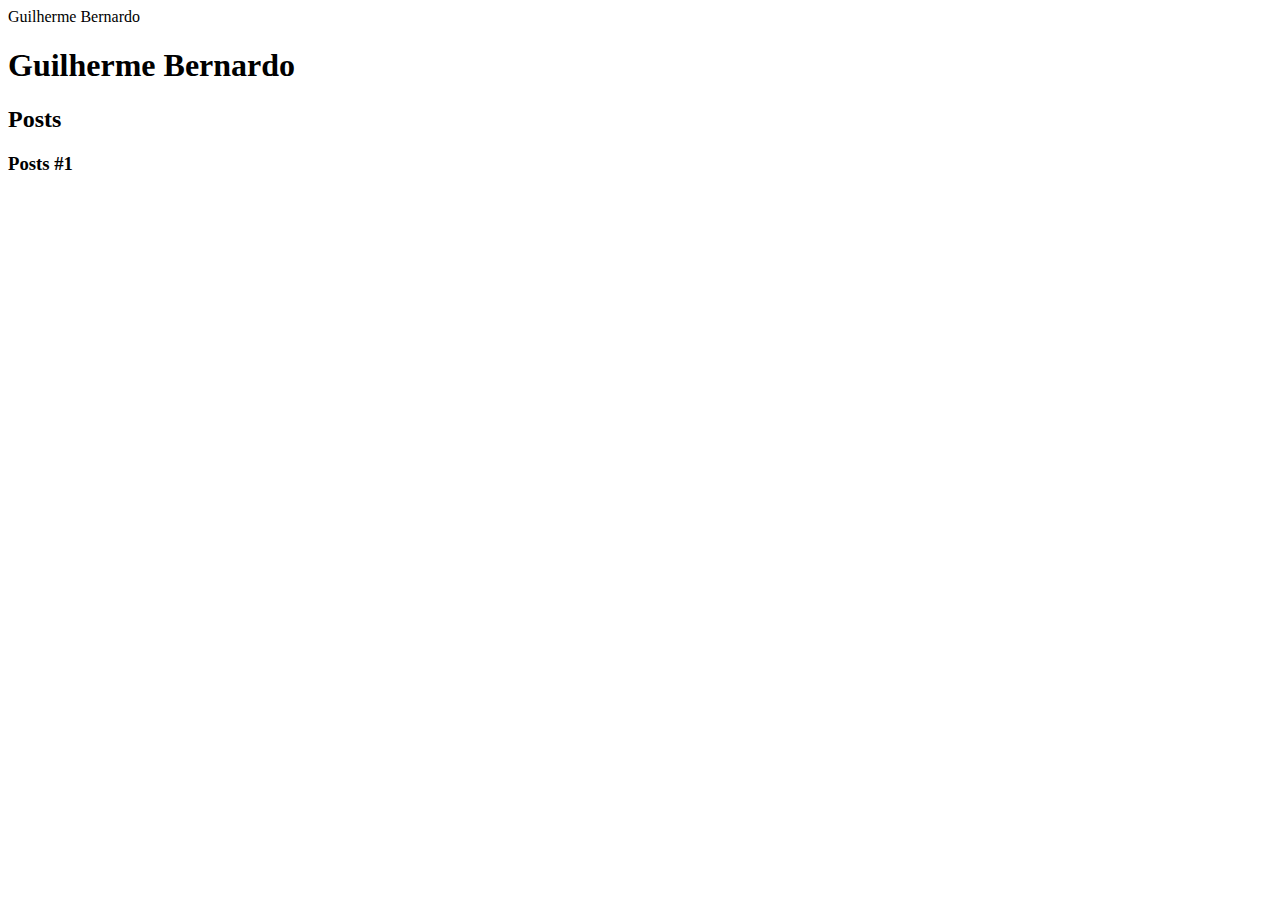
==== HTML/index.html @ 71d98913 "modfic no html" ====
<!DOCTYPE html>
<html>
    <head>
        <meta charset="utf-8"
        <title>Guilherme Bernardo</title>
    </head>
    <body>
        <header>
            <h1>Guilherme Bernardo</h1>
        </header>
        <section>
            <header>
                <h2>Posts</h2>
            </header>
            <article>
                <header>
                    <h3>Posts #1</h3>
                </header>
            </article>
        </section>
        <footer></footer>
    </body>
</html>
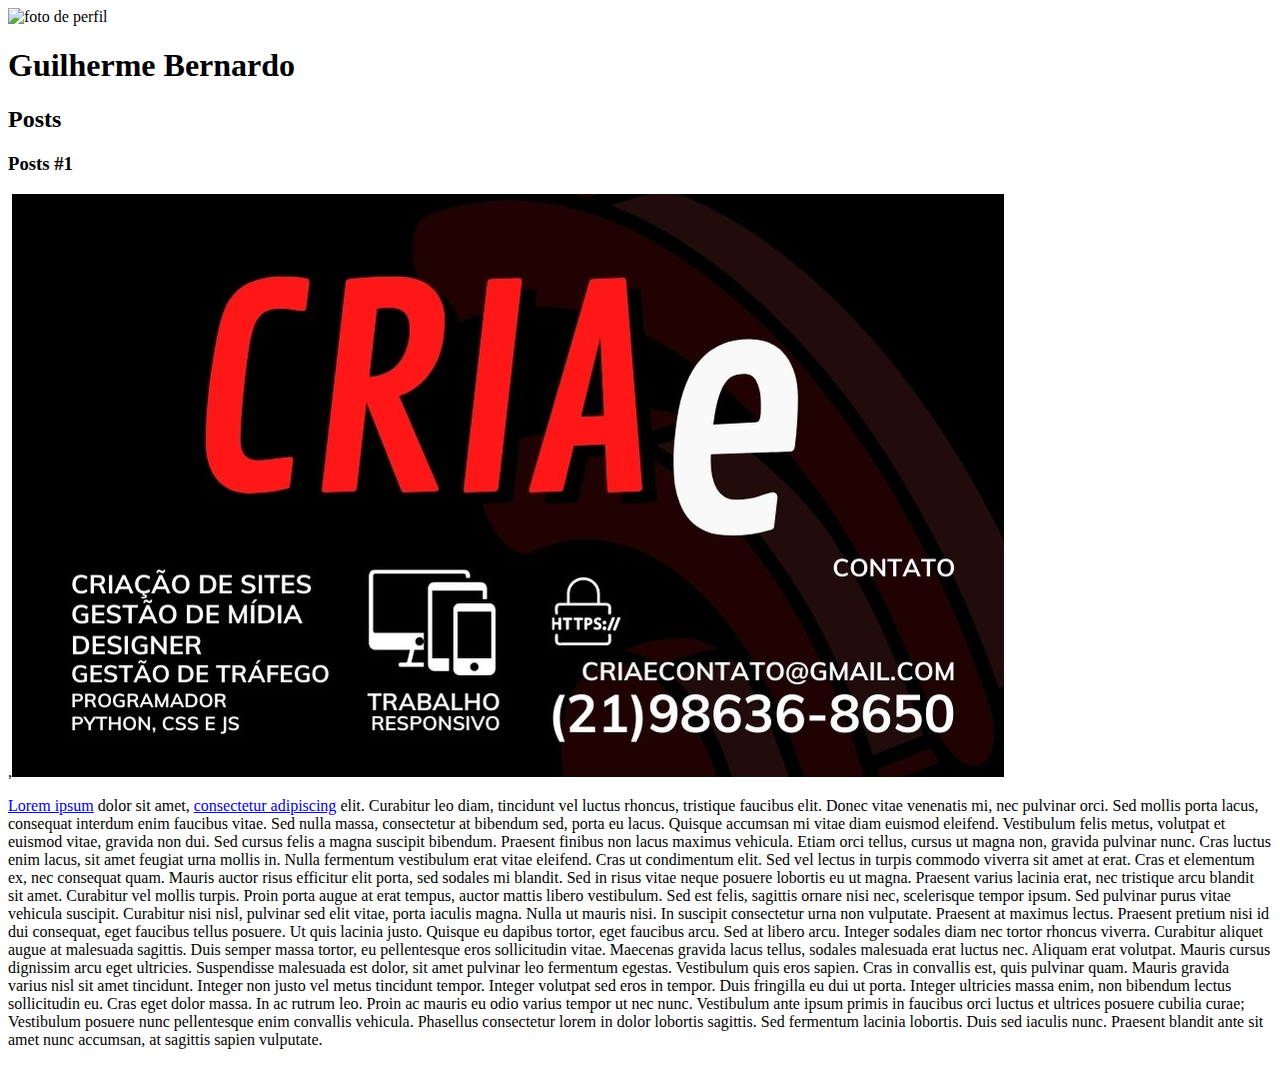
==== commit 6cbc190b: "modfic no html" ====
--- a/HTML/index.html
+++ b/HTML/index.html
@@ -1,11 +1,12 @@
 <!DOCTYPE html>
 <html>
     <head>
-        <meta charset="utf-8"
+        <meta charset="utf-8">
         <title>Guilherme Bernardo</title>
     </head>
     <body>
         <header>
+            <img src="perfildoguib.jpg" alt="foto de perfil">
             <h1>Guilherme Bernardo</h1>
         </header>
         <section>
@@ -16,6 +17,10 @@
                 <header>
                     <h3>Posts #1</h3>
                 </header>
+                ,<img src="cartãoCRIAe.jpg" alt="cartão de visita">
+                <p>
+                    <a href="mailto:criaecontato@gmail.com">Lorem ipsum</a> dolor sit amet, <a href="httpps://criae.website"target="_blank">consectetur adipiscing</a> elit. Curabitur leo diam, tincidunt vel luctus rhoncus, tristique faucibus elit. Donec vitae venenatis mi, nec pulvinar orci. Sed mollis porta lacus, consequat interdum enim faucibus vitae. Sed nulla massa, consectetur at bibendum sed, porta eu lacus. Quisque accumsan mi vitae diam euismod eleifend. Vestibulum felis metus, volutpat et euismod vitae, gravida non dui. Sed cursus felis a magna suscipit bibendum. Praesent finibus non lacus maximus vehicula. Etiam orci tellus, cursus ut magna non, gravida pulvinar nunc. Cras luctus enim lacus, sit amet feugiat urna mollis in. Nulla fermentum vestibulum erat vitae eleifend. Cras ut condimentum elit. Sed vel lectus in turpis commodo viverra sit amet at erat. Cras et elementum ex, nec consequat quam. Mauris auctor risus efficitur elit porta, sed sodales mi blandit. Sed in risus vitae neque posuere lobortis eu ut magna. Praesent varius lacinia erat, nec tristique arcu blandit sit amet. Curabitur vel mollis turpis. Proin porta augue at erat tempus, auctor mattis libero vestibulum. Sed est felis, sagittis ornare nisi nec, scelerisque tempor ipsum. Sed pulvinar purus vitae vehicula suscipit. Curabitur nisi nisl, pulvinar sed elit vitae, porta iaculis magna. Nulla ut mauris nisi. In suscipit consectetur urna non vulputate. Praesent at maximus lectus. Praesent pretium nisi id dui consequat, eget faucibus tellus posuere. Ut quis lacinia justo. Quisque eu dapibus tortor, eget faucibus arcu. Sed at libero arcu. Integer sodales diam nec tortor rhoncus viverra. Curabitur aliquet augue at malesuada sagittis. Duis semper massa tortor, eu pellentesque eros sollicitudin vitae. Maecenas gravida lacus tellus, sodales malesuada erat luctus nec. Aliquam erat volutpat. Mauris cursus dignissim arcu eget ultricies. Suspendisse malesuada est dolor, sit amet pulvinar leo fermentum egestas. Vestibulum quis eros sapien. Cras in convallis est, quis pulvinar quam. Mauris gravida varius nisl sit amet tincidunt. Integer non justo vel metus tincidunt tempor. Integer volutpat sed eros in tempor. Duis fringilla eu dui ut porta. Integer ultricies massa enim, non bibendum lectus sollicitudin eu. Cras eget dolor massa. In ac rutrum leo. Proin ac mauris eu odio varius tempor ut nec nunc. Vestibulum ante ipsum primis in faucibus orci luctus et ultrices posuere cubilia curae; Vestibulum posuere nunc pellentesque enim convallis vehicula. Phasellus consectetur lorem in dolor lobortis sagittis. Sed fermentum lacinia lobortis. Duis sed iaculis nunc. Praesent blandit ante sit amet nunc accumsan, at sagittis sapien vulputate.
+                </p>
             </article>
         </section>
         <footer></footer>
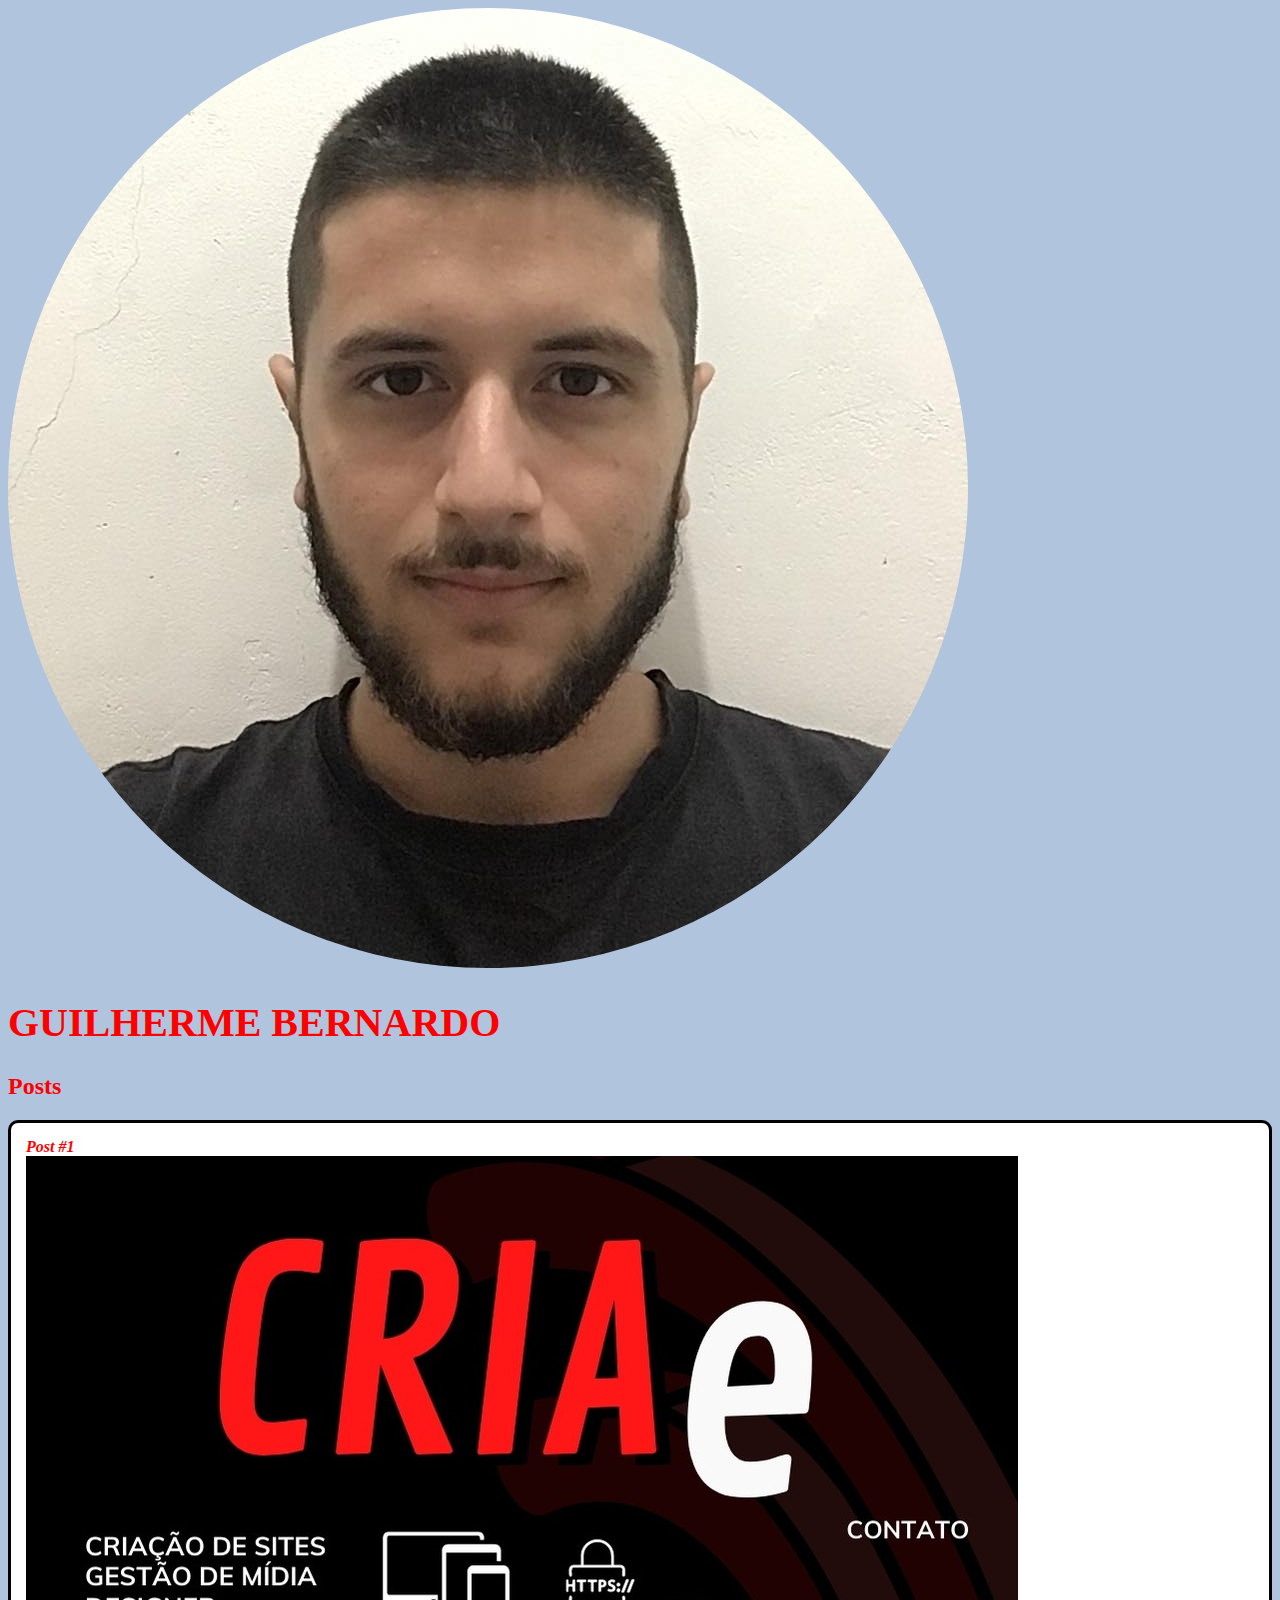
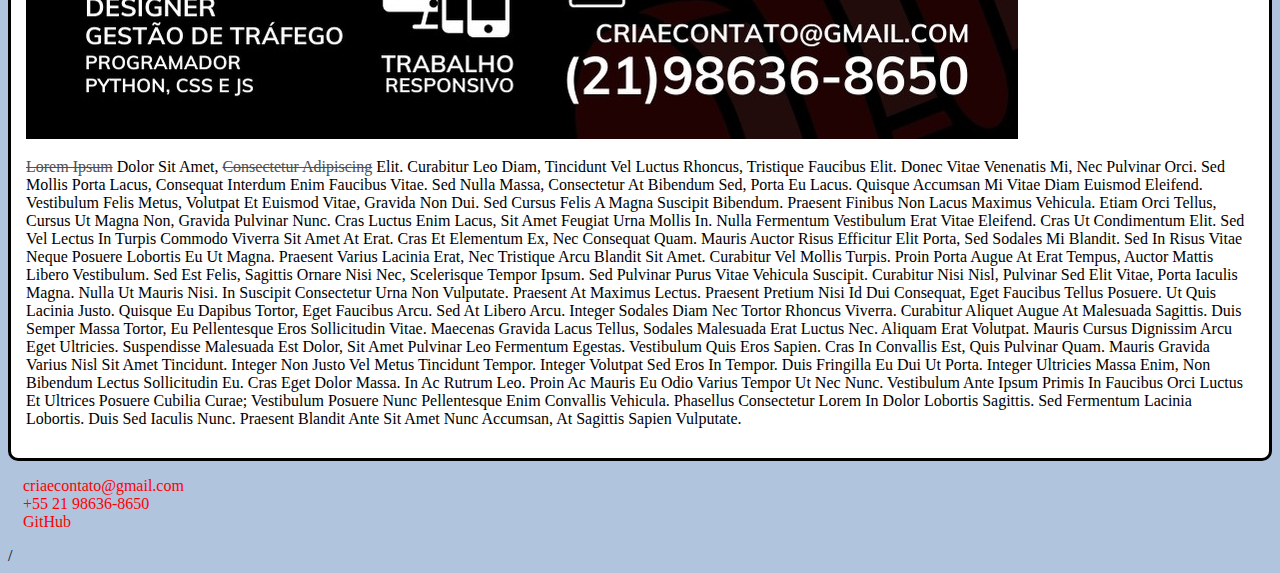
==== commit 42041efa: "modfic no html + modfic no css" ====
--- a/HTML/index.html
+++ b/HTML/index.html
@@ -3,26 +3,33 @@
     <head>
         <meta charset="utf-8">
         <title>Guilherme Bernardo</title>
+        <link rel="stylesheet" href="style.css">
     </head>
     <body>
         <header>
-            <img src="perfildoguib.jpg" alt="foto de perfil">
-            <h1>Guilherme Bernardo</h1>
+            <img src="perfilguib.jpg" alt="foto de perfil" class="foto">
+            <h1 id="title">Guilherme Bernardo</h1>
         </header>
         <section>
             <header>
-                <h2>Posts</h2>
+                <h2 class="subtitle">Posts</h2>
             </header>
-            <article>
+            <article class="post">
                 <header>
-                    <h3>Posts #1</h3>
+                    <h3 class="post_title">Post #1</h3>
                 </header>
-                ,<img src="cartãoCRIAe.jpg" alt="cartão de visita">
-                <p>
+                <img src="cartãoCRIAe.jpg" alt="cartão de visita" class="post_image">
+                <p class="post_content">
                     <a href="mailto:criaecontato@gmail.com">Lorem ipsum</a> dolor sit amet, <a href="httpps://criae.website"target="_blank">consectetur adipiscing</a> elit. Curabitur leo diam, tincidunt vel luctus rhoncus, tristique faucibus elit. Donec vitae venenatis mi, nec pulvinar orci. Sed mollis porta lacus, consequat interdum enim faucibus vitae. Sed nulla massa, consectetur at bibendum sed, porta eu lacus. Quisque accumsan mi vitae diam euismod eleifend. Vestibulum felis metus, volutpat et euismod vitae, gravida non dui. Sed cursus felis a magna suscipit bibendum. Praesent finibus non lacus maximus vehicula. Etiam orci tellus, cursus ut magna non, gravida pulvinar nunc. Cras luctus enim lacus, sit amet feugiat urna mollis in. Nulla fermentum vestibulum erat vitae eleifend. Cras ut condimentum elit. Sed vel lectus in turpis commodo viverra sit amet at erat. Cras et elementum ex, nec consequat quam. Mauris auctor risus efficitur elit porta, sed sodales mi blandit. Sed in risus vitae neque posuere lobortis eu ut magna. Praesent varius lacinia erat, nec tristique arcu blandit sit amet. Curabitur vel mollis turpis. Proin porta augue at erat tempus, auctor mattis libero vestibulum. Sed est felis, sagittis ornare nisi nec, scelerisque tempor ipsum. Sed pulvinar purus vitae vehicula suscipit. Curabitur nisi nisl, pulvinar sed elit vitae, porta iaculis magna. Nulla ut mauris nisi. In suscipit consectetur urna non vulputate. Praesent at maximus lectus. Praesent pretium nisi id dui consequat, eget faucibus tellus posuere. Ut quis lacinia justo. Quisque eu dapibus tortor, eget faucibus arcu. Sed at libero arcu. Integer sodales diam nec tortor rhoncus viverra. Curabitur aliquet augue at malesuada sagittis. Duis semper massa tortor, eu pellentesque eros sollicitudin vitae. Maecenas gravida lacus tellus, sodales malesuada erat luctus nec. Aliquam erat volutpat. Mauris cursus dignissim arcu eget ultricies. Suspendisse malesuada est dolor, sit amet pulvinar leo fermentum egestas. Vestibulum quis eros sapien. Cras in convallis est, quis pulvinar quam. Mauris gravida varius nisl sit amet tincidunt. Integer non justo vel metus tincidunt tempor. Integer volutpat sed eros in tempor. Duis fringilla eu dui ut porta. Integer ultricies massa enim, non bibendum lectus sollicitudin eu. Cras eget dolor massa. In ac rutrum leo. Proin ac mauris eu odio varius tempor ut nec nunc. Vestibulum ante ipsum primis in faucibus orci luctus et ultrices posuere cubilia curae; Vestibulum posuere nunc pellentesque enim convallis vehicula. Phasellus consectetur lorem in dolor lobortis sagittis. Sed fermentum lacinia lobortis. Duis sed iaculis nunc. Praesent blandit ante sit amet nunc accumsan, at sagittis sapien vulputate.
                 </p>
             </article>
         </section>
-        <footer></footer>
+        <footer>
+            <ul class="contact_list">
+                <li><a href="mailto:criaecontato@gmail.com">criaecontato@gmail.com</a></li>
+                <li><a href="tell:+5521986368650">+55 21 98636-8650</a></li>
+                <li><a href="https://github.com/guilhermebernar" target="_blank">GitHub</a></li>
+            </ul>
+        </footer>/
     </body>
 </html>
--- a/HTML/style.css
+++ b/HTML/style.css
@@ -0,0 +1,64 @@
+body {
+    background: lightsteelblue;
+    font-family: Verdana;
+}
+
+.foto{
+    border: 1px;
+    border-radius: 50%;
+    -webkit-border-radius: 50%;
+    -moz-border-radius: 50%;
+    -ms-border-radius: 50%;
+    -o-border-radius: 50%;
+}
+
+#title, .subtitle, .post_title {
+    color: red;
+}
+
+#title {
+    font-size: 40px;
+    text-transform: uppercase;
+}
+
+a {
+    text-decoration: line-through;
+    color: #505050;
+}
+
+.post_title{
+    font-size: 16px;
+    font-style: italic;
+    margin: 0;
+    margin-bottom: 15 px;
+}
+
+.post {
+    background: #fff;
+    padding: 15px;
+    border: 3px solid #000;
+    margin-bottom: 5px;
+    border-radius: 10px;
+    -webkit-border-radius: 10px;
+    -moz-border-radius: 10px;
+    -ms-border-radius: 10px;
+    -o-border-radius: 10px;
+}
+.post_content {
+    margin: 0;
+    margin-bottom: 15px;
+    text-transform: capitalize;
+}
+.post_image {
+    margin-bottom: 15px;
+}
+
+.contact_list {
+    list-style-type: none;
+    padding-left: 15px;
+}
+
+.contact_list li a {
+    color: red;
+    text-decoration: none;
+}